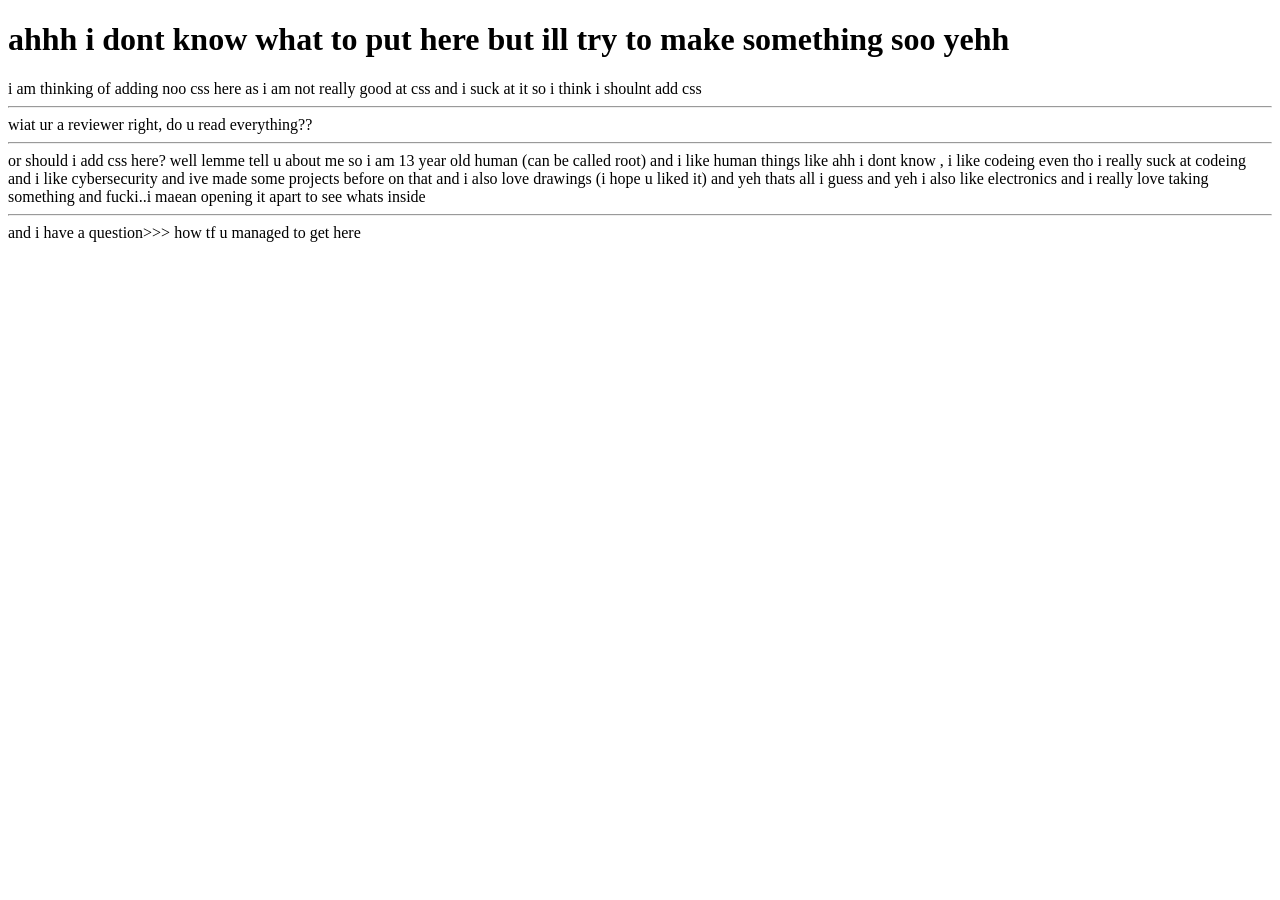
==== about.html @ bbda2a01 "made some shitty pages" ====
<!DOCTYPE html>
<html lang="en">
<head>
    <meta charset="UTF-8">
    <meta name="viewport" content="width=device-width, initial-scale=1.0">
    <title>Document</title>
    <link rel="stylesheet" href="about.css">

</head>
<body>
    <div class="head">
        <h1>ahhh i dont know what to put here but ill try to make something soo yehh</h1>
    </div>

    <p1>i am thinking of adding noo css here as i am not really good at css and i suck at it so i think i shoulnt add css</p1>
    
    <hr>
    <p1>wiat ur a reviewer right, do u read everything??</p1>

    <hr>

    <p1>or should i add css here? well lemme tell u about me so i am 13 year old human (can be called root) and i like human things like ahh i dont know , i like codeing even tho i really suck at codeing and i like cybersecurity and ive made some projects before on that and i also love drawings (i hope u liked it) and yeh thats all i guess and yeh i also like electronics and i really love taking something and fucki..i maean opening it apart to see whats  inside  </p1>

    <hr>

    <p1>and i have a question>>> how tf u managed to get here</p1>
</body>


</html>
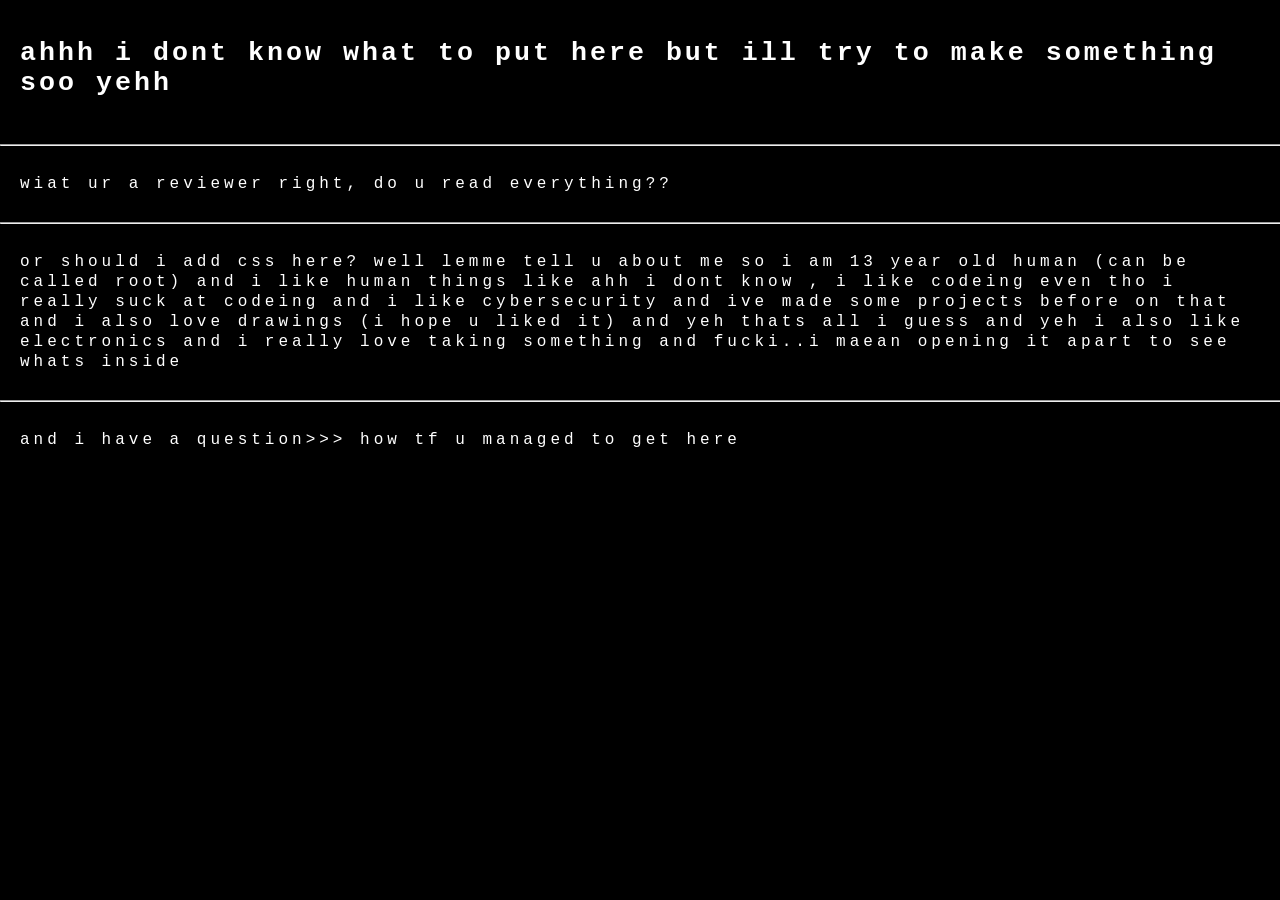
==== commit 01c0b667: "add style2.css for improved styling and layout in about.html" ====
--- a/about.html
+++ b/about.html
@@ -4,7 +4,8 @@
     <meta charset="UTF-8">
     <meta name="viewport" content="width=device-width, initial-scale=1.0">
     <title>Document</title>
-    <link rel="stylesheet" href="about.css">
+    <link rel="stylesheet" href="style2.css">
+    
 
 </head>
 <body>
@@ -12,16 +13,14 @@
         <h1>ahhh i dont know what to put here but ill try to make something soo yehh</h1>
     </div>
 
-    <p1>i am thinking of adding noo css here as i am not really good at css and i suck at it so i think i shoulnt add css</p1>
-    
-    <hr>
+    <hr class="line">
     <p1>wiat ur a reviewer right, do u read everything??</p1>
 
-    <hr>
+    <hr class="line">
 
     <p1>or should i add css here? well lemme tell u about me so i am 13 year old human (can be called root) and i like human things like ahh i dont know , i like codeing even tho i really suck at codeing and i like cybersecurity and ive made some projects before on that and i also love drawings (i hope u liked it) and yeh thats all i guess and yeh i also like electronics and i really love taking something and fucki..i maean opening it apart to see whats  inside  </p1>
 
-    <hr>
+    <hr class="line">
 
     <p1>and i have a question>>> how tf u managed to get here</p1>
 </body>
--- a/style2.css
+++ b/style2.css
@@ -0,0 +1,26 @@
+body{
+    background-color: black;
+    display: flex;
+    flex-direction: column;
+    border: 0;
+    margin: 0;
+    font-family: 'Courier New', Courier, monospace;
+}
+.head{
+    color: white;
+    letter-spacing: 3px;
+    font-size: smaller;
+    margin: 20px;
+
+}
+.line{
+    width: 100%;
+    color: white;
+}
+p1{
+    color: white;
+    margin: 20px;
+    letter-spacing: 4px;
+    line-height: 20px;
+    
+}
